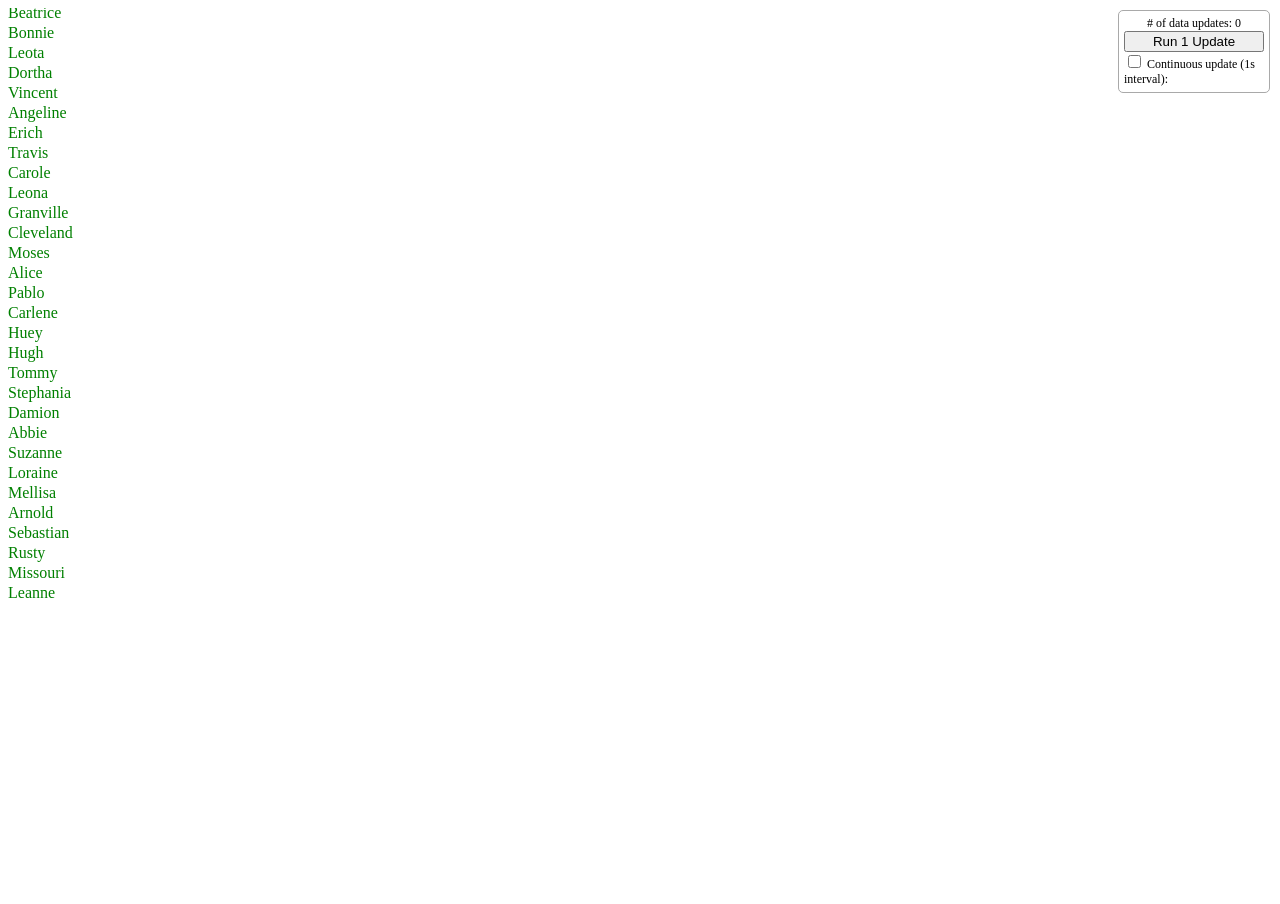
==== Homework #4/assignment/index.html @ 5f39b79c "Start on HW4" ====
<html>
    <head> 
        <link rel="stylesheet" type="text/css" href="styles.css">
        <meta charset="utf-8"/>
    </head>

    <body>
        <svg class='flow'/>
        <svg class='scatter'/>
    </body>
    
    <div class='control'>
        <span class='tickCount'># of data updates: 0</span>
        <input id='doOneUpdate' type='button' value='Run 1 Update'/>
        
        <input id='continuousUpdate' type='checkbox'/>
        <label for='continuousUpdate'>Continuous update (1s interval): </label>
    </div>

    <script src='./scripts/seedrandom.js'></script>
    <script src='./scripts/d3.js'></script>
    <script src='./scripts/flowDiagram.js'></script>
    <script src='./scripts/scatterPlot.js'></script>
    <script src='./scripts/index.js'></script>
    <script src='./scripts/dataFlow.js'></script>

</html>
---- Homework #4/assignment/styles.css ----
.flow {
    width: 49%;
    height: 100%;
}

.scatter {
    width: 49%;
    height: 100%;
}

.control {
    position: absolute;
    width: 140px;
    background-color: white;
    border: 1px solid darkgrey;
    border-radius: 5px;
    top: 10px;
    right: 10px;
    font-size: 12px;
    padding: 5px;
}

.control .tickCount {
    width: 100%;
    text-align: center;
    display: block
}

.control #doOneUpdate {
    width: 100%;
}
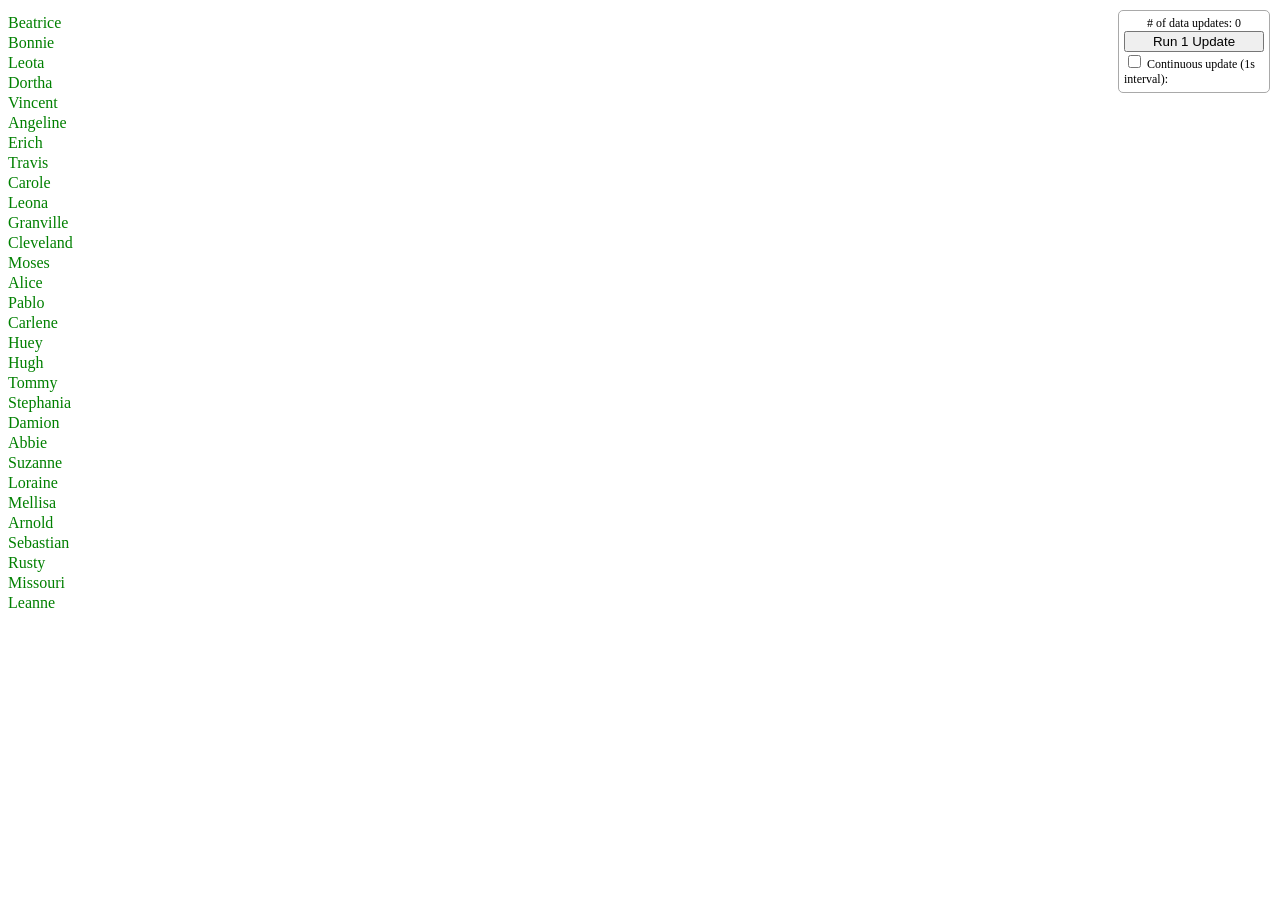
==== commit 2d9950c6: "Progress made to HW4" ====
--- a/Homework #4/assignment/index.html
+++ b/Homework #4/assignment/index.html
@@ -1,5 +1,5 @@
 <html>
-    <head> 
+    <head>
         <link rel="stylesheet" type="text/css" href="styles.css">
         <meta charset="utf-8"/>
     </head>
@@ -8,11 +8,11 @@
         <svg class='flow'/>
         <svg class='scatter'/>
     </body>
-    
+
     <div class='control'>
         <span class='tickCount'># of data updates: 0</span>
         <input id='doOneUpdate' type='button' value='Run 1 Update'/>
-        
+
         <input id='continuousUpdate' type='checkbox'/>
         <label for='continuousUpdate'>Continuous update (1s interval): </label>
     </div>
